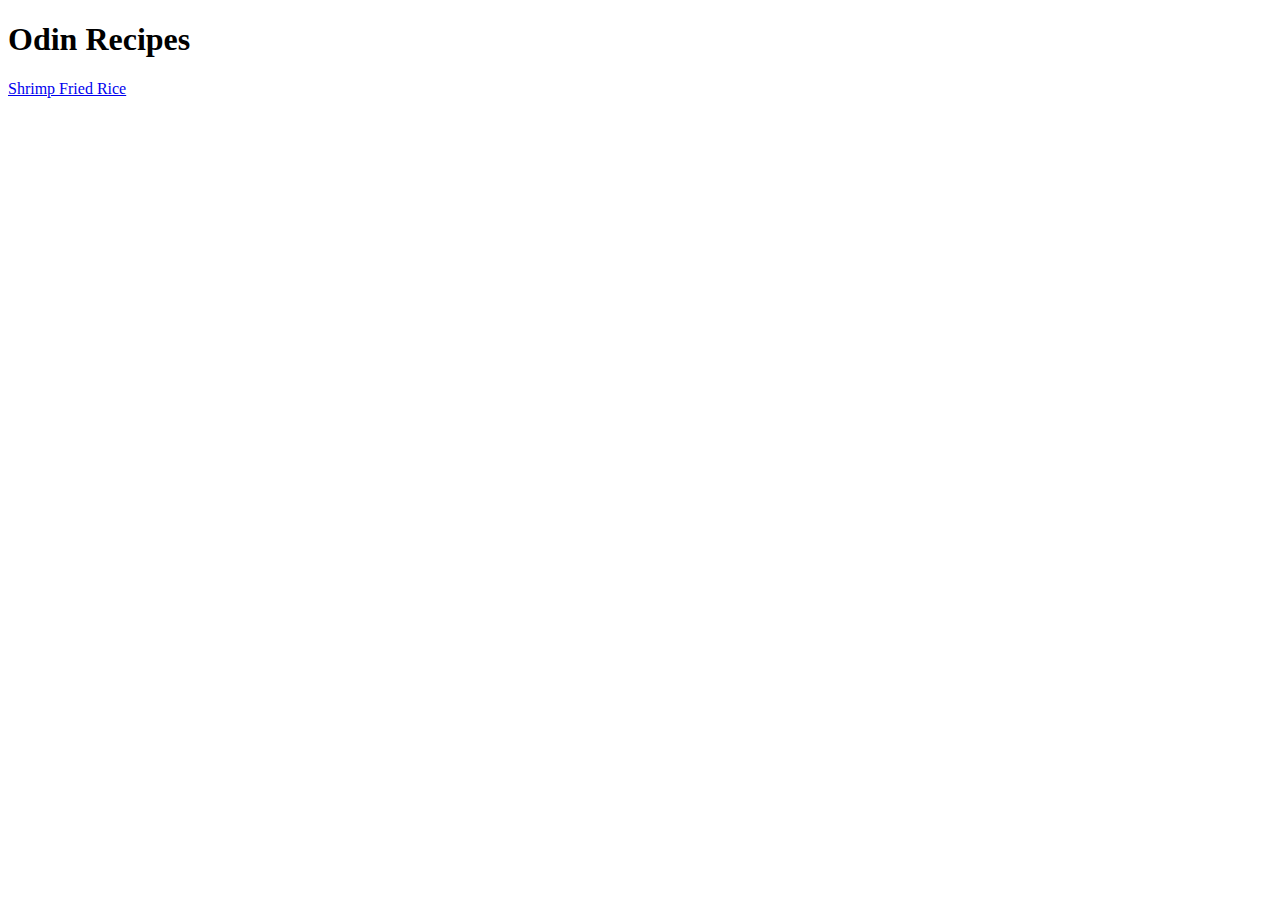
==== index.html @ 7aab7007 "Add index and first recipe" ====
<!DOCTYPE html>
<html lang="en">
<head>
  <meta charset="UTF-8">
  <meta name="viewport" content="width=device-width, initial-scale=1.0">
  <title>Odin Recipes</title>
</head>
<body>
  <h1>Odin Recipes</h1>

  <a href="recipes/shrimp-fried-rice.html">Shrimp Fried Rice</a>
</body>
</html>
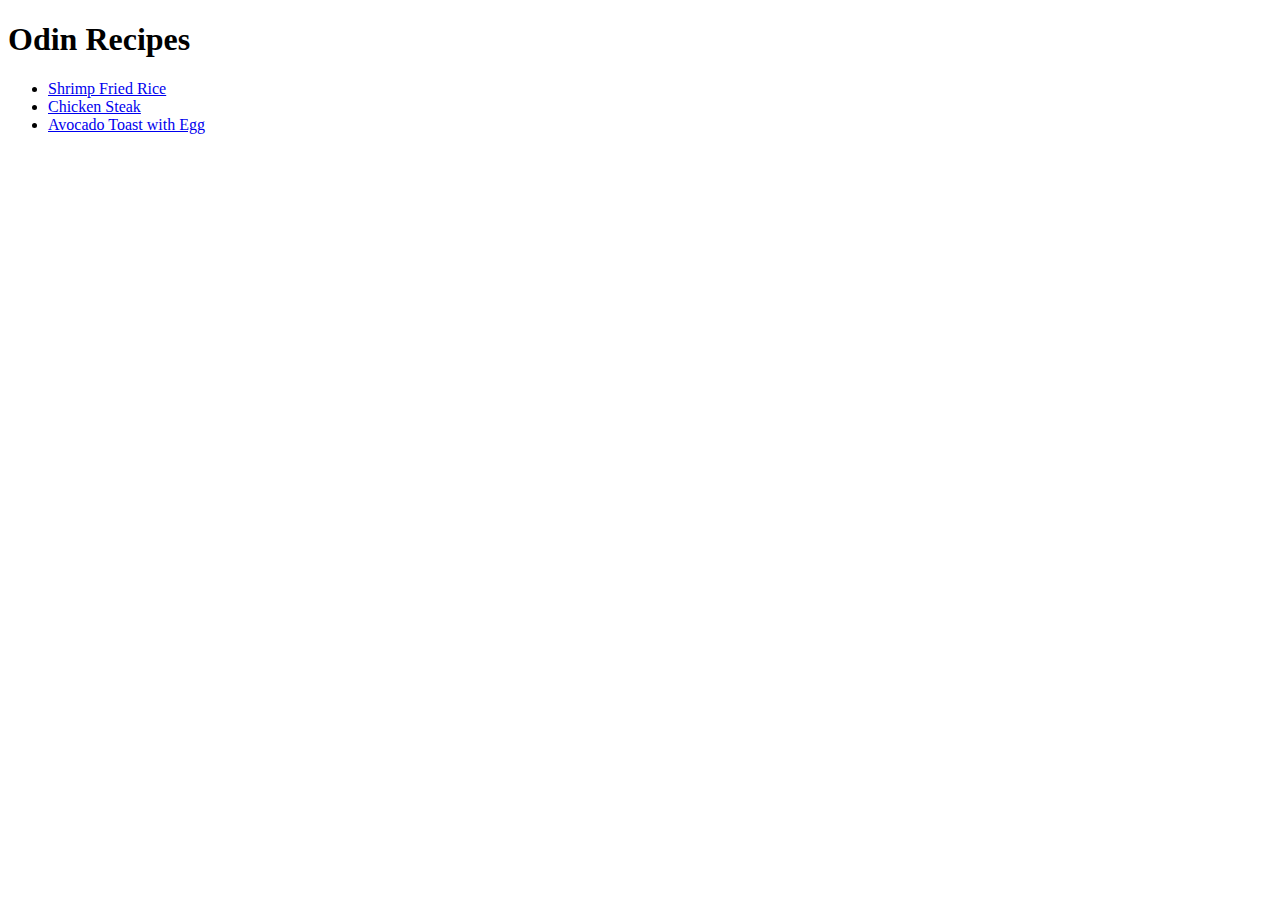
==== commit 72fbe409: "Add two more recipes" ====
--- a/index.html
+++ b/index.html
@@ -8,6 +8,10 @@
 <body>
   <h1>Odin Recipes</h1>
 
-  <a href="recipes/shrimp-fried-rice.html">Shrimp Fried Rice</a>
+  <ul>
+    <li><a href="recipes/shrimp-fried-rice.html">Shrimp Fried Rice</a></li>
+    <li><a href="recipes/steak.html">Chicken Steak</a></li>
+    <li><a href="recipes/toast.html">Avocado Toast with Egg</a></li>
 </body>
+  </ul>
 </html>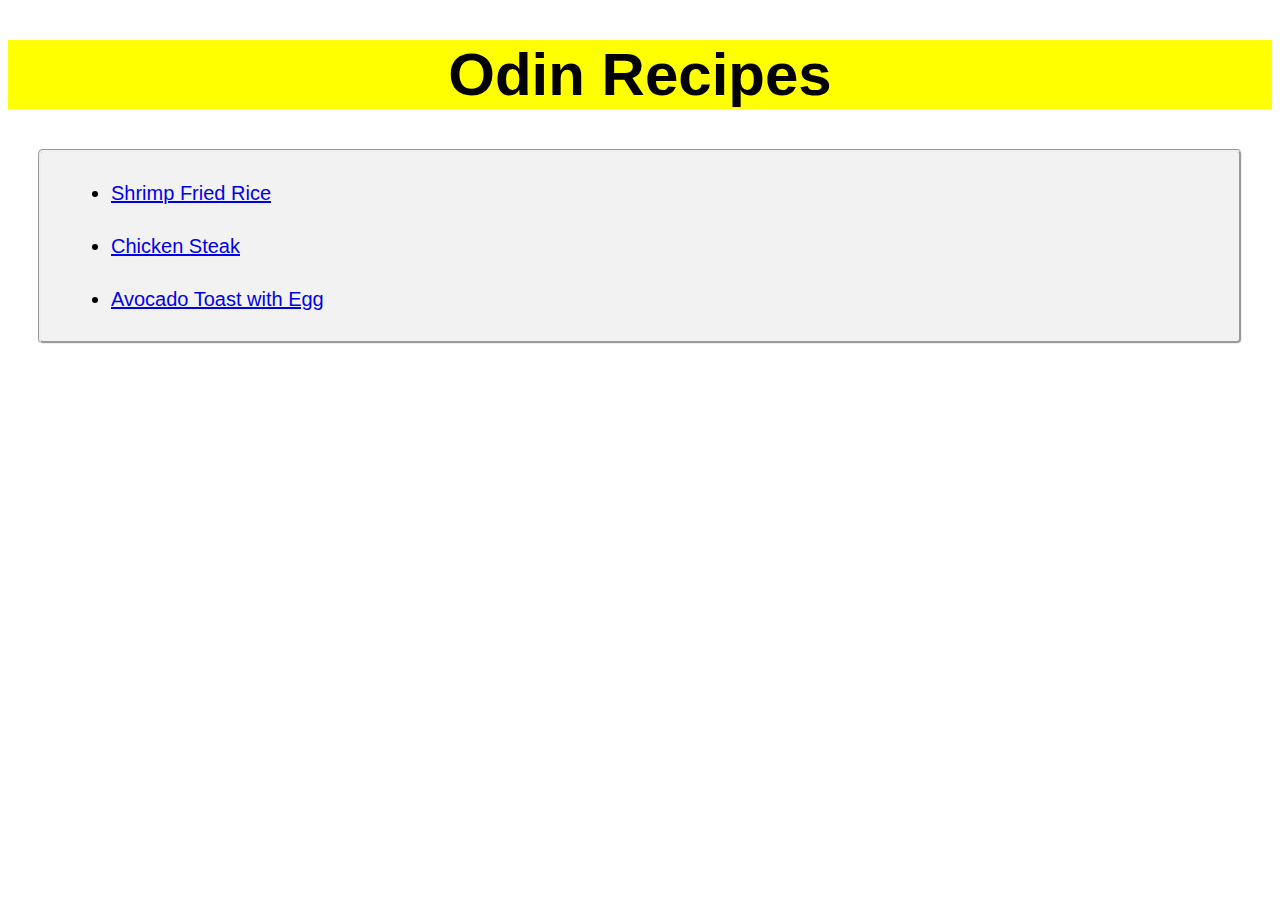
==== commit 2ce4cebe: "Add css" ====
--- a/index.html
+++ b/index.html
@@ -1,17 +1,20 @@
 <!DOCTYPE html>
 <html lang="en">
 <head>
+  <link rel="stylesheet" href="styles.css">
   <meta charset="UTF-8">
   <meta name="viewport" content="width=device-width, initial-scale=1.0">
   <title>Odin Recipes</title>
 </head>
 <body>
-  <h1>Odin Recipes</h1>
+  <div class="header">
+    <h1>Odin Recipes</h1>
+  </div>
 
-  <ul>
+  <ul class="list">
     <li><a href="recipes/shrimp-fried-rice.html">Shrimp Fried Rice</a></li>
     <li><a href="recipes/steak.html">Chicken Steak</a></li>
     <li><a href="recipes/toast.html">Avocado Toast with Egg</a></li>
-</body>
   </ul>
+  </body>
 </html>--- a/styles.css
+++ b/styles.css
@@ -0,0 +1,32 @@
+body {
+    font-family: 'Segoe UI', Tahoma, Geneva, Verdana, sans-serif;
+}
+
+.header {
+    background-color: yellow;
+    text-align: center;
+    margin: 0px;
+    font-size: 30px;
+}
+
+img {
+    height: 500px;
+    width: auto;
+}
+
+.list,
+li {
+
+    margin: 30px;
+    font-size: 20px;;
+}
+
+.list {
+    border-style: groove;
+    border-radius: 5px;
+    background-color: #F2F2F2;
+}
+
+.description {
+    color: grey;
+}